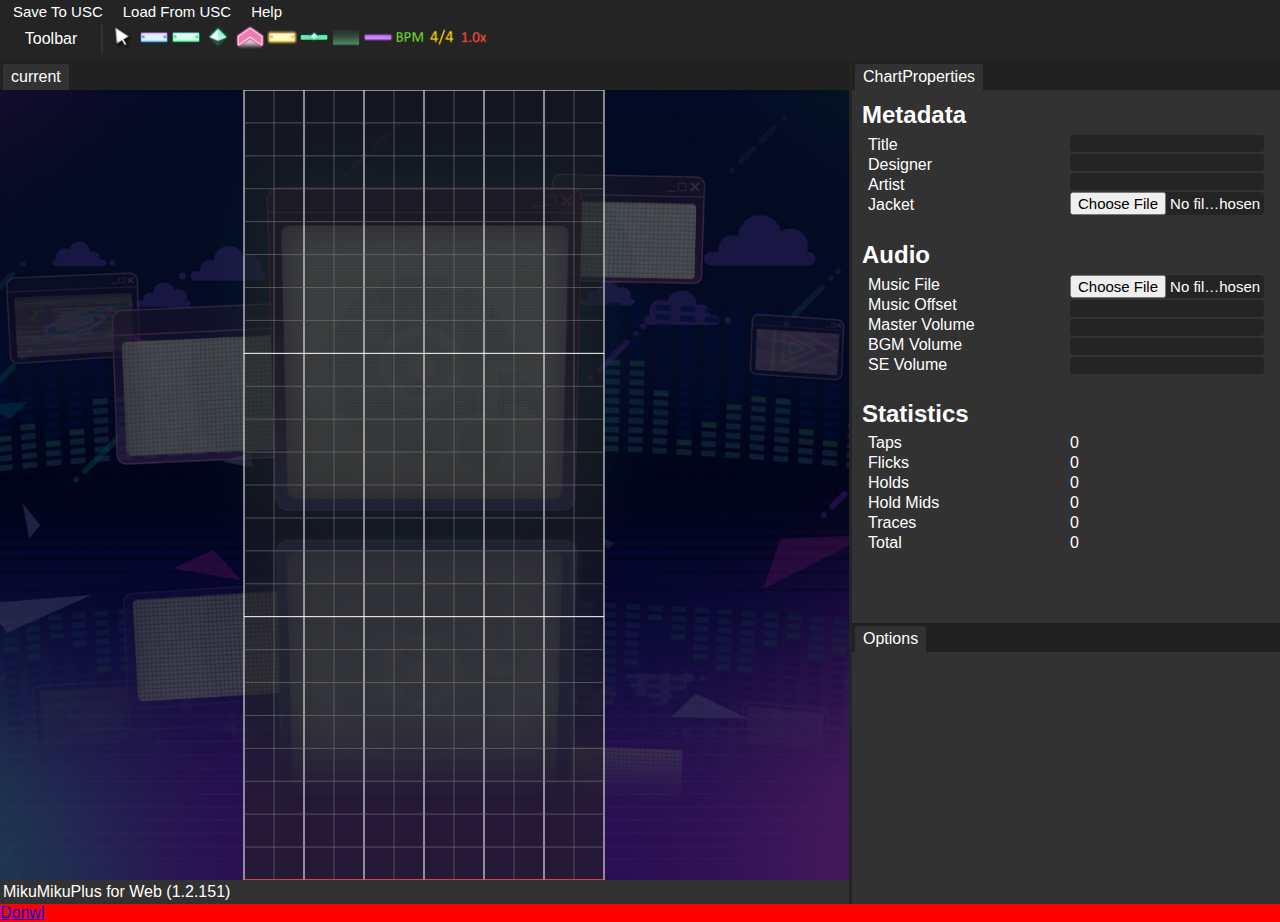
==== public/index.html @ ff7eda20 "Files Uploaded" ====
<!DOCTYPE html>
<html lang="en">
<head>
    <meta charset="UTF-8">
    <meta name="viewport" content="width=device-width, initial-scale=1.0">
    <title>MikuMikuPlus</title>
    <link rel="stylesheet" href="index.css">
    <meta name="description" content="A web-based chart editor and designer for Project Sekai and Chart Cyanvas">
</head>
<body>
    <div id="nav">
        <nav id="nav-buttons">
            <ul>
                <li><span id="uscSave">Save To USC</span></li>
                <li><span id="uscLoad">Load From USC</span></li>
                <li><span id="help">Help</span></li>
            </ul>
        </nav>
        <div id="tool-palette">
            <div>&nbsp;&nbsp;&nbsp;&nbsp;</div>
            <div>Toolbar</div>
            <div>&nbsp;&nbsp;&nbsp;&nbsp;</div>
            <div class="divider"></div>
            <div class="tool mouseTool">

            </div>
            <div class="tool mouseTool">

            </div>
            <div class="tool mouseTool">

            </div>
            <div class="tool mouseTool">

            </div>
            <div class="tool mouseTool">

            </div>
            <div class="tool mouseTool">

            </div>
            <div class="tool mouseTool">

            </div>
            <div class="tool mouseTool">

            </div>
            <div class="tool mouseTool">

            </div>
            <div class="tool mouseTool">

            </div>
            <div class="tool mouseTool">

            </div>
            <div class="tool mouseTool">

            </div>
        </div>
    </div>
    <div class="main">
        <div class="editor">
            <div class="tablist">
                <div class="tab">
                    current
                </div>
            </div>
            <canvas id="editor">

            </canvas>
            <div class="extra-options">
                MikuMikuPlus for Web (<span id="version"></span>)
            </div>
        </div>
        <div class="properties">
            <div class="propertiestab">
                <div class="tablist">
                    <div class="tab">
                        ChartProperties
                    </div>
                </div>
                <main>
                    <section>
                        <h2>Metadata</h2>
                        <div class="half-vert">
                            <div class="labels">
                                <label for="title">Title</label>
                                <label for="designer">Designer</label>
                                <label for="artist">Artist</label>
                                <label for="jacket">Jacket</label>
                            </div>
                            <div class="inputs">
                                <input type="text" name="title" id="title">
                                <input type="text" name="designer" id="designer">
                                <input type="text" name="artist" id="artist">
                                <input type="file" name="jacket" id="jacket" accept=".png, .jpg">
                            </div>
                        </div>
                    </section>
                    <section>
                        <h2>Audio</h2>
                        <div class="half-vert">
                            <div class="labels">
                                <label for="musicf">Music File</label>
                                <label for="musico">Music Offset</label>
                                <label for="mvolume">Master Volume</label>
                                <label for="bgmvolume">BGM Volume</label>
                                <label for="sevolume">SE Volume</label>
                            </div>
                            <div class="inputs">
                                <input type="file" name="musicf" id="musicf" accept=".wav, .mp3">
                                <input type="number" name="musico" id="musico">
                                <input type="number" name="mvolume" id="mvolue" min="0" max="100">
                                <input type="number" name="bgmvolume" id="bgmvolue" min="0" max="100">
                                <input type="number" name="sevolume" id="sevolue" min="0" max="100">
                            </div>
                        </div>
                    </section>
                    <section>
                        <h2>Statistics</h2>
                        <div class="half-vert">
                            <div class="labels">
                                <label>Taps</label>
                                <label>Flicks</label>
                                <label>Holds</label>
                                <label>Hold Mids</label>
                                <label>Traces</label>
                                <label>Total</label>
                            </div>
                            <div class="inputs">
                                <span id="tapsCt">0</span>
                                <span id="flicksCt">0</span>
                                <span id="holdsCt">0</span>
                                <span id="holdMidsCt">0</span>
                                <span id="tracesCt">0</span>
                                <span id="totalCt">0</span>
                            </div>
                        </div>
                    </section>
                </main>
            </div>
            <div class="optionstab">
                <div class="tablist">
                    <div class="tab">
                        Options
                    </div>
                </div>
            </div>
        </div>
    </div>
    <a href="#" id="download" download="file.sus" target="_blank">Donwl</a>
    <script src="note.js"></script>
    <script src="index.js"></script>
</body>
</html>
---- public/index.css ----
:root {
    --c-bg-main: #242424;
    --c-bg-dark: #212121;
    --c-bg-light: #323232;

    --c-main: #fff;

    --c-accent: #82ccd1;
}

*, *::before, *::after {
    margin: 0;
    padding: 0;
    box-sizing: border-box;

    font-family: sans-serif;
    user-select: none;
}

html {
    background-color: red;
    color: var(--c-main);

    overflow: hidden;
}

body {
    height: 100vh;
    max-height: 100vh;
}

#nav {

    padding: 3px;

    display: flex;
    flex-direction: column;

    background-color: var(--c-bg-main);
}

#nav-buttons {
    width: 100%;
    height: 100%;

    & ul {
        width: 100%;
        height: 100%;

        display: flex;
        align-items: center;
        justify-content: left;
    }

    & li {
        list-style: none;
        font-size: 15px;
        cursor: pointer;

        &:hover {
            background-color: var(--c-bg-light);
        }
    }

    & span {
        padding: 10px;
    }
}

#tool-palette {
    background-color: var(--c-bg-main);
    padding: 2px;

    display: flex;
    gap: 2px;
    align-items: center;
    justify-content: left;
}

.tool {
    width: 30px;
    aspect-ratio: 1 / 1;
    cursor: pointer;
    border-radius: 3px;

    &:hover {
        background-color: var(--c-bg-light);
    }

    &.selected {
        background-color: var(--c-accent);
    }

    & img {
        width: 30px;
        height: 30px;
    }
}

.divider {
    width: 2px;
    height: 30px;
    background-color: var(--c-bg-light);
    border-radius: 2px;
    margin: 0 2px;
}

.main {
    width: 100%;
    height: calc(100% - 57px);

    background-color: var(--c-bg-main);

    display: grid;
    grid-template-columns: 7fr 2fr;
    gap: 3px;

    &.help {
        padding: 10px;
        height: 100%;

        display: flex;
        flex-direction: column;

        align-items: start;
        justify-content: left;
    }
}

.editor {
    width: 100%;
    height: 100%;
    position: relative;

    background: #888;
    background-image: url(textures/default.png);
    background-size: cover;
    background-position: 50%;
    background-blend-mode: multiply;
}

#editor {
    translate: 0 29px;
}

.extra-options {
    position: absolute;
    bottom: 0;
    left: 0;
    right: 0;

    padding: 3px;
    background-color: var(--c-bg-light);
}

.properties {
    width: 100%;
    height: 100%;

    background: red;

    display: grid;

    grid-template-rows: 2fr 1fr;
}

.propertiestab {
    width: 100%;
    height: 100%;

    background: var(--c-bg-light);
    position: relative;
}

.optionstab {
    width: 100%;
    height: 100%;

    background: var(--c-bg-light);
    position: relative;
}

.tablist {
    position: absolute;
    left: 0;
    right: 0;
    top: 0;
    background-color: var(--c-bg-dark);
    display: flex;
    align-items: center;
    justify-content: left;
    padding: 3px 3px 0 3px;
    gap: 2px;

    & .tab {
        padding: 4px 8px;
        border-radius: 3px 3px 0 0;
        background-color: var(--c-bg-light);
    }
}

main {
    margin-top: 30px;
}

section {
    padding: 10px;
}

.half-vert {
    display: grid;
    align-items: center;
    justify-content: center;
    grid-template-columns: 1fr 1fr;

    gap: 2px;
    padding: 3px;
}

.labels,
.inputs {
    width: 200px;
    display: flex;
    flex-direction: column;
    gap: 2px;
    padding: 3px;

    & input {
        border: none;
        border-radius: 4px;
        background-color: var(--c-bg-main);

        text-align: left;

        color: white;
        font-size: 15px ;
    }
}

h1 {
    font-size: 30px;
}
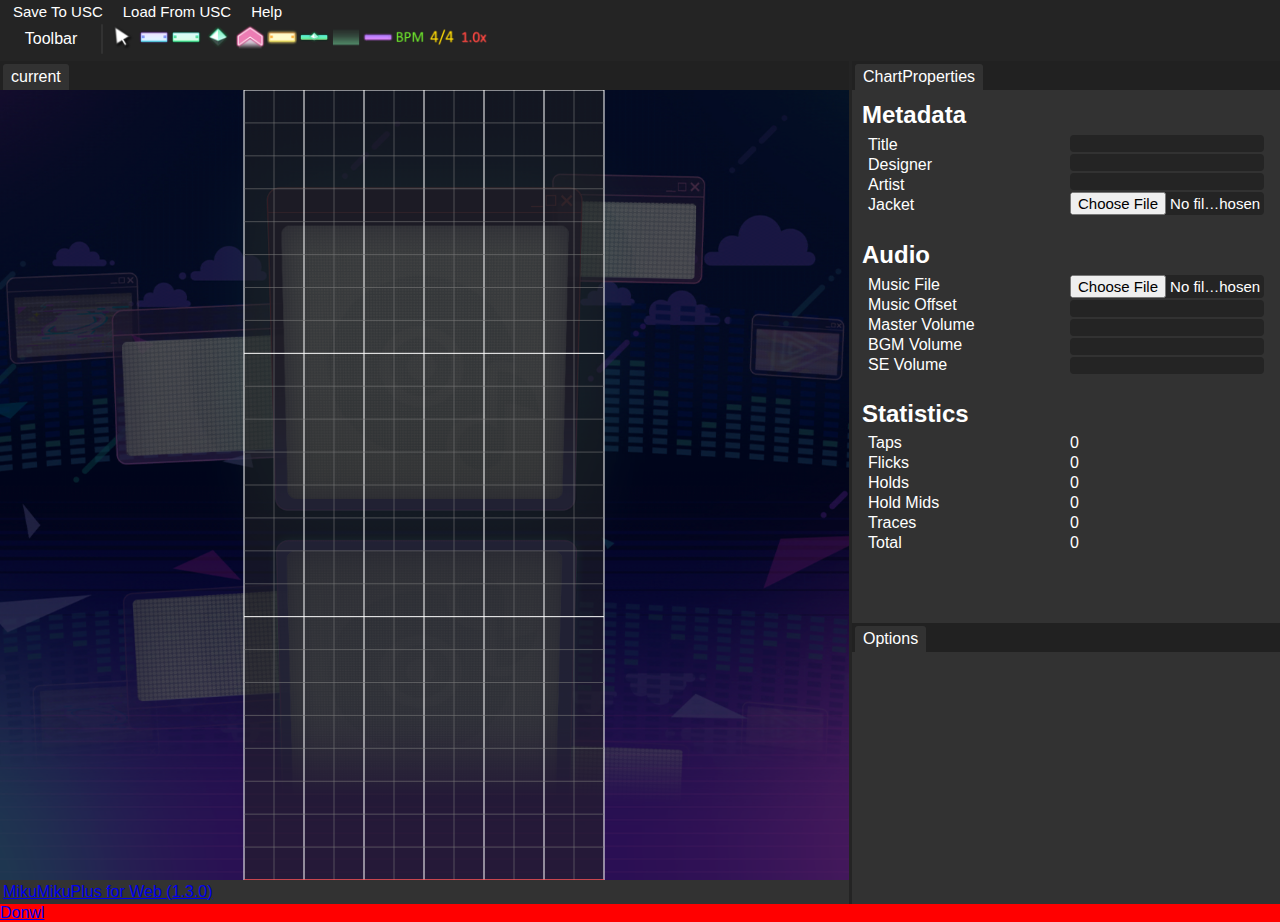
==== commit d30fafc3: "linked site to github" ====
--- a/public/index.html
+++ b/public/index.html
@@ -70,7 +70,9 @@
 
             </canvas>
             <div class="extra-options">
-                MikuMikuPlus for Web (<span id="version"></span>)
+                <a href="https://github.com/KaleChips22/MikuMikuWeb/tree/main">
+                    MikuMikuPlus for Web (<span id="version"></span>)
+                </a>
             </div>
         </div>
         <div class="properties">
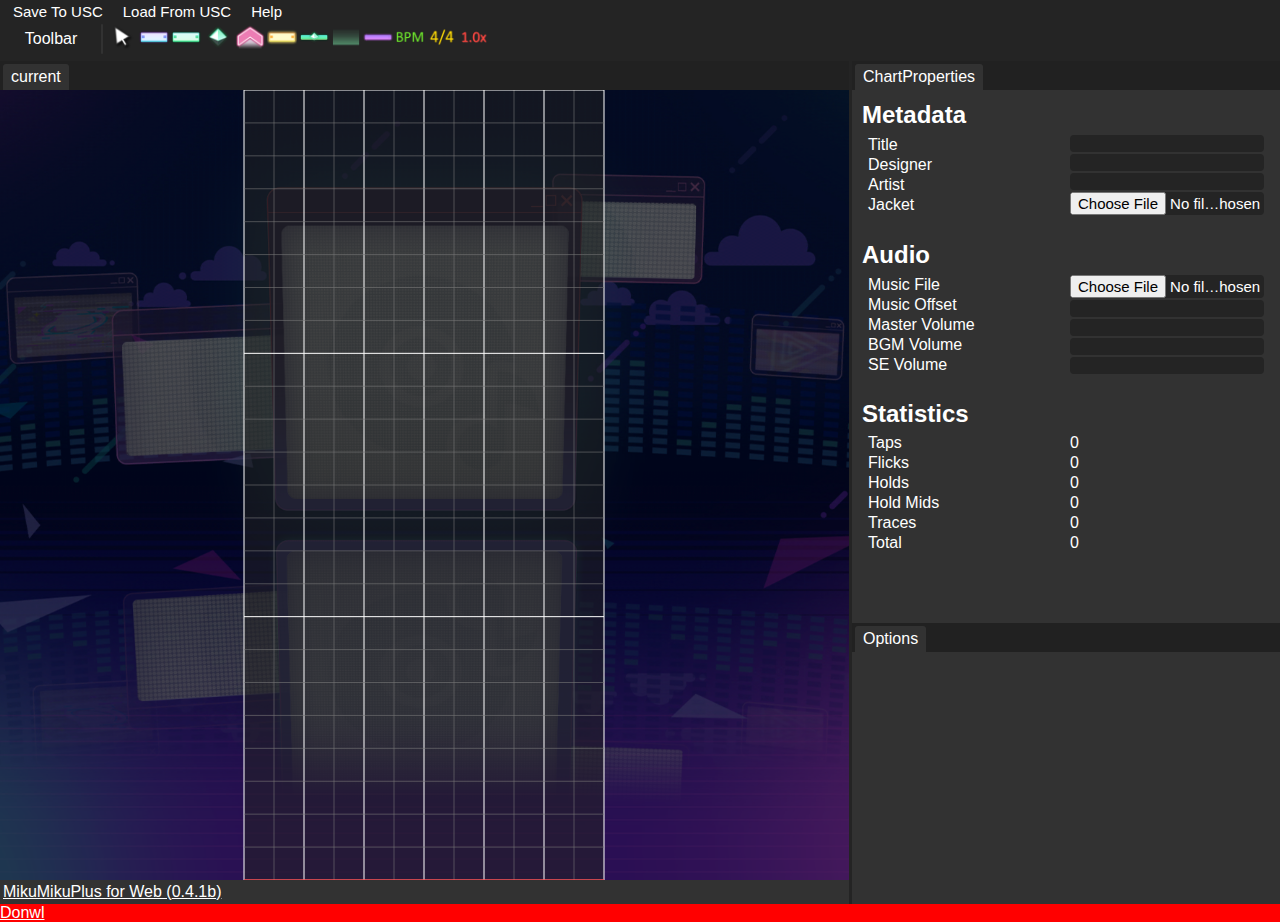
==== commit 98e32f29: "Added placeholder context menu" ====
--- a/public/index.html
+++ b/public/index.html
@@ -74,6 +74,7 @@
                     MikuMikuPlus for Web (<span id="version"></span>)
                 </a>
             </div>
+            <div id="menu-area"></div>
         </div>
         <div class="properties">
             <div class="propertiestab">
--- a/public/index.css
+++ b/public/index.css
@@ -239,4 +239,74 @@
 
 h1 {
     font-size: 30px;
+}
+
+a {
+    color: white;
+}
+
+.menu
+/* , .submenu */ {
+    padding: 5px;
+    background-color: var(--c-bg-main);
+    border: 2px var(--c-bg-dark) solid;
+    border-radius: 3px;
+    color: var(--c-main);
+    position: absolute;
+
+    & * {
+        margin: 5px 2px;
+    }
+
+    & :not(.divider) {
+        padding: 2px 10px;
+
+        &:hover {
+            background-color: var(--c-bg-light);
+        }
+    }
+
+    & .divider {
+        width: 100%;
+        height: 1px;
+        background-color: var(--c-bg-light);
+    }
+
+    & .sub {
+        display: flex;
+        justify-content: space-between;
+    }
+
+    & .sub::after {
+        content: '>';
+    }
+
+    & .submenu {
+        padding: 0;
+        display: none;
+        margin: 0;
+        background-color: var(--c-bg-main);
+
+        &:hover {
+            background-color: var(--c-bg-main);
+        }
+
+        border: 1px var(--c-bg-dark) solid;
+
+        & :not(.divider) {
+            padding: 2px 10px;
+            background-color: var(--c-bg-main);
+
+            &:hover {
+                background-color: var(--c-bg-light);
+            }
+        }
+    }
+
+    & .sub:hover .submenu {
+        display: block;
+        position: absolute;
+        left: 180px;
+        /* translate: 0 -20px; */
+    }
 }